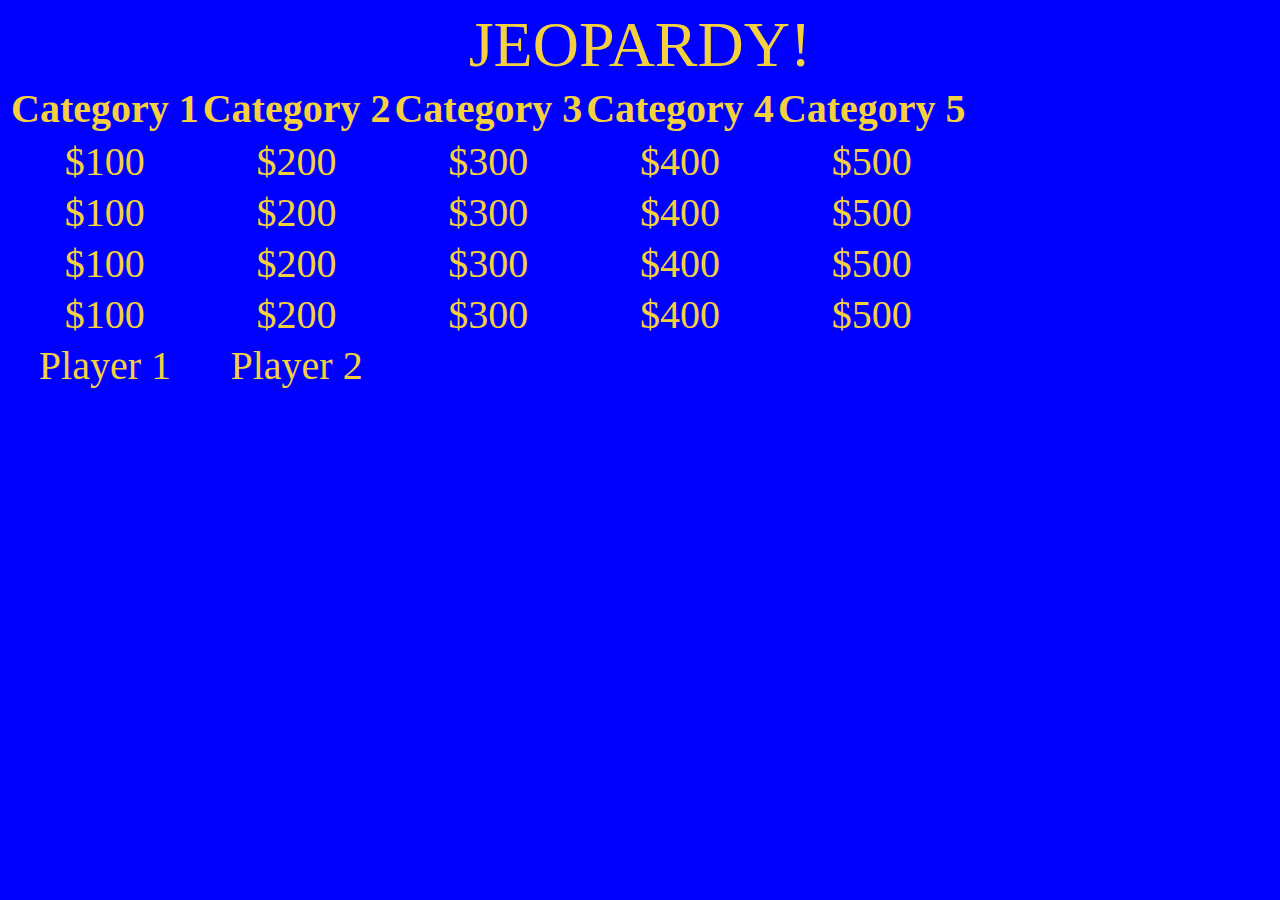
==== index.html @ fe8375d9 "init commit" ====
<!DOCTYPE html>
<html lang="en">

<head>
        <meta charset="UTF-8">
        <meta name="viewport" content="width=device-width, initial-scale=1.0">
        <meta http-equiv="X-UA-Compatible" content="ie=edge">       
        <link rel="stylesheet" type="text/css" href="jeopardy.css">
        
        <title>JEOPARDY</title>
        <header>JEOPARDY!</header>
 </head>
    
    <body>
            <div class='Game-Board'>
                <table class='Categories'>
                    <tr>
                        <th>Category 1</th>
                        <th>Category 2</th>
                        <th>Category 3</th>
                        <th>Category 4</th>
                        <th>Category 5</th>
                        <tr id= 'Answers'>
                        <tr>
                            <td class=' A1' id=' A2'>
                                $100
                            </td>
                                <td class='A' id=' A2'>
                                    $200
                                </td>
                                <td id=' A3'>
                                    $300
                                </td>
                                <td =' A4'>
                                    $400
                                </td>
                                <td id=' A5'>
                                    $500
                                </td>
                        </tr>
                        <td id=' B1'>
                            $100
                        </td>
                        <td id=' B2'>
                            $200
                        </td>
                        <td id=' B3'>
                            $300
                        </td>
                        <td id=' B4'>
                            $400
                        </td>
                        <td id= ' B5'>
                            $500
                        </td>
                        <tr>
                        <td id =' C1'>
                            $100
                        </td>
                        <td id=' C2'>
                            $200
                        </td>
                        <td id=' C3'>
                            $300
                        </td>
                        <td id=' C4'>
                            $400
                        </td>
                        <td id=' C5'>
                            $500
                        </td>
                        </tr>
                    </tr>
                   <td id= 'D1'>
                       $100
                   </td>
                   <td id=' D2'>
                       $200
                   </td>
                   <td id=' D3'>
                       $300
                   </td>
                   <td id =' D4'>
                       $400
                       </td>
                    <td id=' D5'>
                        $500
                    </td>
                    </tr>
                    <tr>
                        <td id=' Player 1'>
                            Player 1
                        </td>
                        <td id=' Player 2'>
                            Player 2
                        </td>
                    </tr>
                </table>
            </div>
     </body>
</html>
---- jeopardy.css ----
header {
    text-align: center;
    color:#F4D03F;
    background-color: blue;
    padding:auto;
    font-size: 64px;
}
body {
    align-content: center;
    background-color: blue;
    font-size: 40px;
}
.Game-Board {
    text-align: center;
    background-color: blue;
}
.Categories {
    text-align: center;
}
th {
   text-align: center; 
    Color:#F4D03F;
}
td{
    color:#F4D03F;
}
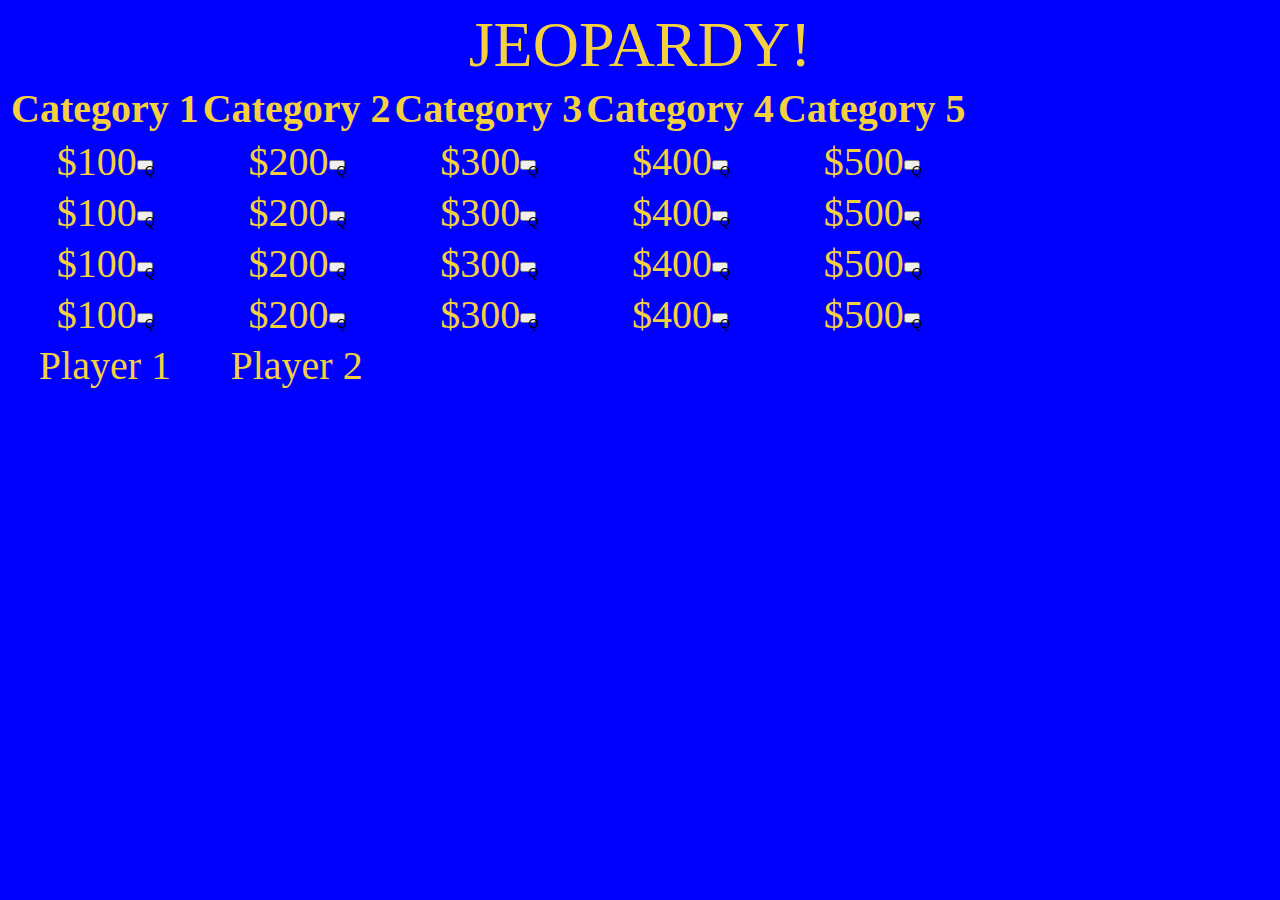
==== commit a4f38269: "adding buttons" ====
--- a/index.html
+++ b/index.html
@@ -6,7 +6,7 @@
         <meta name="viewport" content="width=device-width, initial-scale=1.0">
         <meta http-equiv="X-UA-Compatible" content="ie=edge">       
         <link rel="stylesheet" type="text/css" href="jeopardy.css">
-        
+       
         <title>JEOPARDY</title>
         <header>JEOPARDY!</header>
  </head>
@@ -21,70 +21,70 @@
                         <th>Category 4</th>
                         <th>Category 5</th>
                         <tr id= 'Answers'>
-                        <tr>
+                        </tr>
                             <td class=' A1' id=' A2'>
-                                $100
+                                $100<button style="height:10px; width:10px">Q
                             </td>
                                 <td class='A' id=' A2'>
-                                    $200
+                                    $200<button style="height:10px; width:10px">Q
                                 </td>
                                 <td id=' A3'>
-                                    $300
+                                    $300<button style="height:10px; width:10px">Q
                                 </td>
                                 <td =' A4'>
-                                    $400
+                                    $400<button style="height:10px; width:10px">Q
                                 </td>
                                 <td id=' A5'>
-                                    $500
+                                    $500<button style="height:10px; width:10px">Q
                                 </td>
-                        </tr>
-                        <td id=' B1'>
-                            $100
-                        </td>
+                                </tr>
+                                <td id=' B1'>
+                                $100<button style="height:10px; width:10px">Q
+                                 </td>
                         <td id=' B2'>
-                            $200
+                            $200<button style="height:10px; width:10px">Q
                         </td>
                         <td id=' B3'>
-                            $300
+                            $300<button style="height:10px; width:10px">Q
                         </td>
                         <td id=' B4'>
-                            $400
+                            $400<button style="height:10px; width:10px">Q
                         </td>
                         <td id= ' B5'>
-                            $500
+                            $500<button style="height:10px; width:10px">Q
                         </td>
                         <tr>
                         <td id =' C1'>
-                            $100
+                            $100<button style="height:10px; width:10px">Q
                         </td>
                         <td id=' C2'>
-                            $200
+                            $200<button style="height:10px; width:10px">Q
                         </td>
                         <td id=' C3'>
-                            $300
+                            $300<button style="height:10px; width:10px">Q
                         </td>
                         <td id=' C4'>
-                            $400
+                            $400<button style="height:10px; width:10px">Q
                         </td>
                         <td id=' C5'>
-                            $500
+                            $500<button style="height:10px; width:10px">Q
                         </td>
                         </tr>
                     </tr>
                    <td id= 'D1'>
-                       $100
+                       $100<button style="height:10px; width:10px">Q
                    </td>
                    <td id=' D2'>
-                       $200
+                       $200<button style="height:10px; width:10px">Q
                    </td>
                    <td id=' D3'>
-                       $300
+                       $300<button style="height:10px; width:10px">Q
                    </td>
                    <td id =' D4'>
-                       $400
+                       $400<button style="height:10px; width:10px">Q
                        </td>
                     <td id=' D5'>
-                        $500
+                        $500<button style="height:10px; width:10px">Q
                     </td>
                     </tr>
                     <tr>
--- a/jeopardy.css
+++ b/jeopardy.css
@@ -2,7 +2,6 @@
     text-align: center;
     color:#F4D03F;
     background-color: blue;
-    padding:auto;
     font-size: 64px;
 }
 body {
@@ -16,6 +15,7 @@
 }
 .Categories {
     text-align: center;
+
 }
 th {
    text-align: center; 
@@ -24,3 +24,4 @@
 td{
     color:#F4D03F;
 }
+
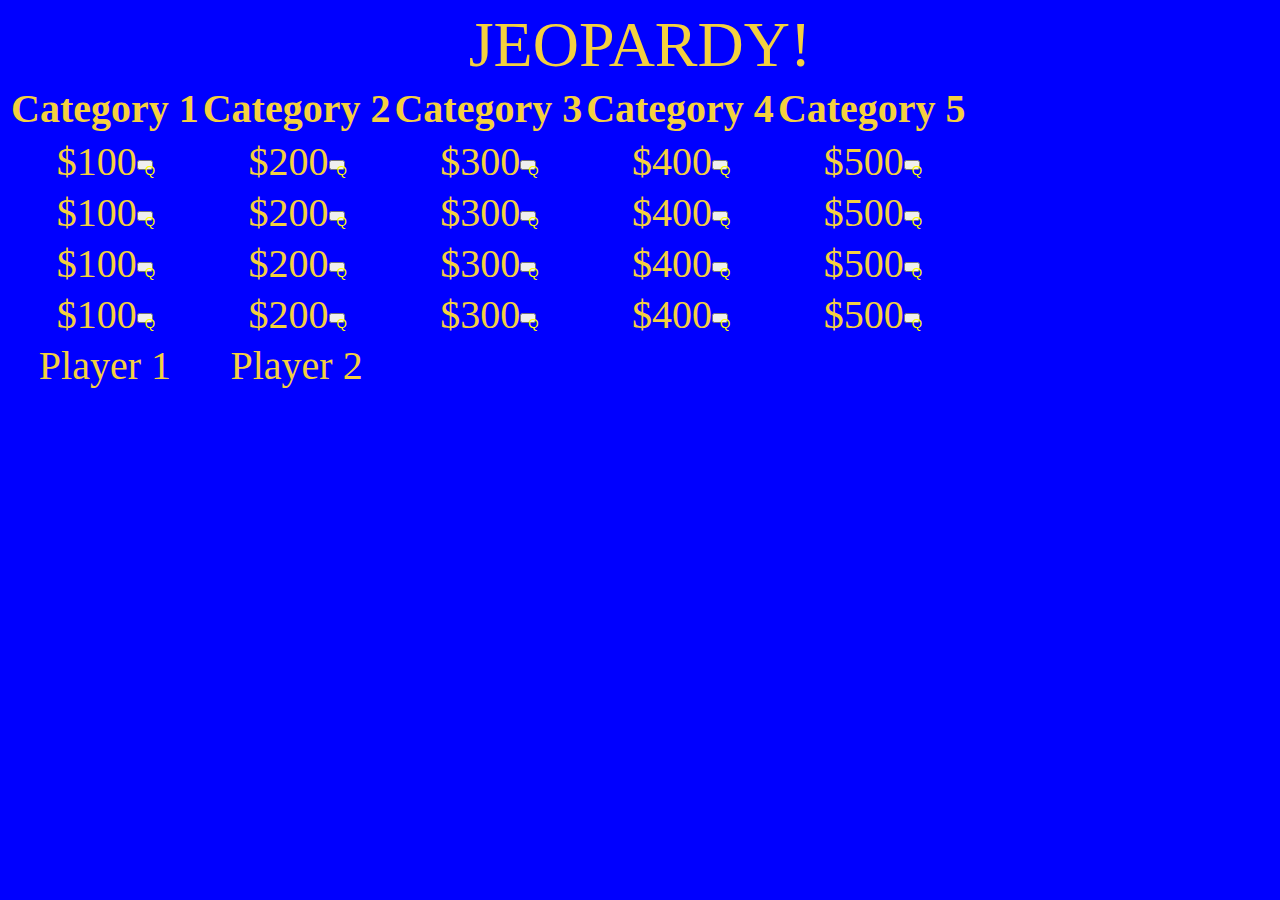
==== commit e0b4b53f: "restarting with materalize" ====
--- a/index.html
+++ b/index.html
@@ -81,7 +81,7 @@
                        $300<button style="height:10px; width:10px">Q
                    </td>
                    <td id =' D4'>
-                       $400<button style="height:10px; width:10px">Q
+                       $400<button style="height:10px; width:10px;">Q
                        </td>
                     <td id=' D5'>
                         $500<button style="height:10px; width:10px">Q
@@ -98,4 +98,6 @@
                 </table>
             </div>
      </body>
+     <script src='jeopardy.js'></script>
+     
 </html>--- a/jeopardy.css
+++ b/jeopardy.css
@@ -24,4 +24,7 @@
 td{
     color:#F4D03F;
 }
+button {
+    color: yellow;
+}
 
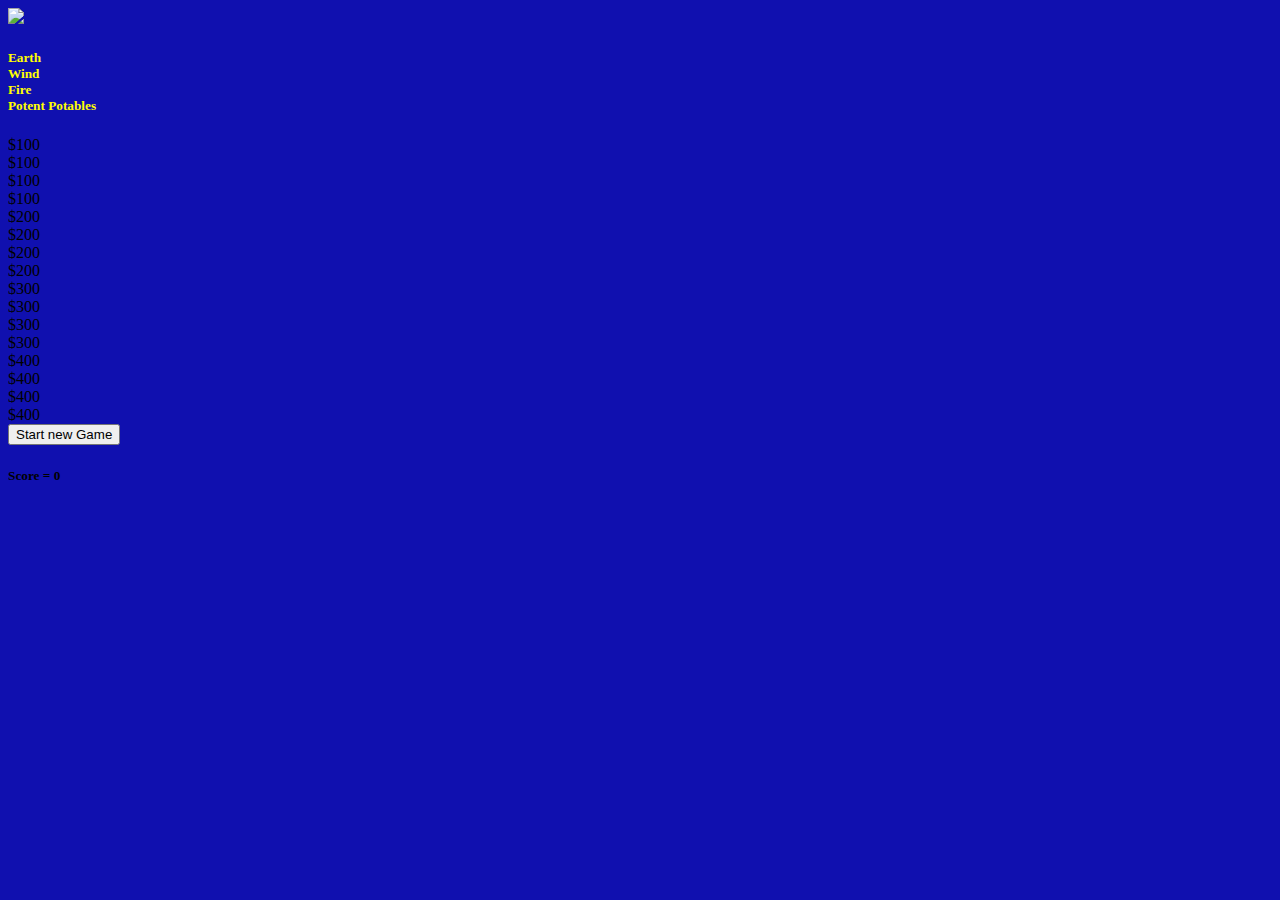
==== commit 5810a836: "reset button" ====
--- a/index.html
+++ b/index.html
@@ -2,102 +2,68 @@
 <html lang="en">
 
 <head>
-        <meta charset="UTF-8">
-        <meta name="viewport" content="width=device-width, initial-scale=1.0">
-        <meta http-equiv="X-UA-Compatible" content="ie=edge">       
-        <link rel="stylesheet" type="text/css" href="jeopardy.css">
-       
-        <title>JEOPARDY</title>
-        <header>JEOPARDY!</header>
- </head>
-    
-    <body>
-            <div class='Game-Board'>
-                <table class='Categories'>
-                    <tr>
-                        <th>Category 1</th>
-                        <th>Category 2</th>
-                        <th>Category 3</th>
-                        <th>Category 4</th>
-                        <th>Category 5</th>
-                        <tr id= 'Answers'>
-                        </tr>
-                            <td class=' A1' id=' A2'>
-                                $100<button style="height:10px; width:10px">Q
-                            </td>
-                                <td class='A' id=' A2'>
-                                    $200<button style="height:10px; width:10px">Q
-                                </td>
-                                <td id=' A3'>
-                                    $300<button style="height:10px; width:10px">Q
-                                </td>
-                                <td =' A4'>
-                                    $400<button style="height:10px; width:10px">Q
-                                </td>
-                                <td id=' A5'>
-                                    $500<button style="height:10px; width:10px">Q
-                                </td>
-                                </tr>
-                                <td id=' B1'>
-                                $100<button style="height:10px; width:10px">Q
-                                 </td>
-                        <td id=' B2'>
-                            $200<button style="height:10px; width:10px">Q
-                        </td>
-                        <td id=' B3'>
-                            $300<button style="height:10px; width:10px">Q
-                        </td>
-                        <td id=' B4'>
-                            $400<button style="height:10px; width:10px">Q
-                        </td>
-                        <td id= ' B5'>
-                            $500<button style="height:10px; width:10px">Q
-                        </td>
-                        <tr>
-                        <td id =' C1'>
-                            $100<button style="height:10px; width:10px">Q
-                        </td>
-                        <td id=' C2'>
-                            $200<button style="height:10px; width:10px">Q
-                        </td>
-                        <td id=' C3'>
-                            $300<button style="height:10px; width:10px">Q
-                        </td>
-                        <td id=' C4'>
-                            $400<button style="height:10px; width:10px">Q
-                        </td>
-                        <td id=' C5'>
-                            $500<button style="height:10px; width:10px">Q
-                        </td>
-                        </tr>
-                    </tr>
-                   <td id= 'D1'>
-                       $100<button style="height:10px; width:10px">Q
-                   </td>
-                   <td id=' D2'>
-                       $200<button style="height:10px; width:10px">Q
-                   </td>
-                   <td id=' D3'>
-                       $300<button style="height:10px; width:10px">Q
-                   </td>
-                   <td id =' D4'>
-                       $400<button style="height:10px; width:10px;">Q
-                       </td>
-                    <td id=' D5'>
-                        $500<button style="height:10px; width:10px">Q
-                    </td>
-                    </tr>
-                    <tr>
-                        <td id=' Player 1'>
-                            Player 1
-                        </td>
-                        <td id=' Player 2'>
-                            Player 2
-                        </td>
-                    </tr>
-                </table>
+    <meta charset="UTF-8">
+    <meta name="viewport" content="width=device-width, initial-scale=1.0">
+    <meta http-equiv="X-UA-Compatible" content="ie=edge">
+    <link type="text/css" rel="stylesheet" href="https://cdnjs.cloudflare.com/ajax/libs/materialize/0.100.2/css/materialize.min.css"
+        media="screen,projection" />
+                <link rel="stylesheet" type="text/css" href="jeopardy.css">
+
+</head>
+<title>JEOPARDY</title>
+<title>JEOPARDY</title>
+
+
+
+<body>
+    <div class='container'>
+        <div class='row center'>
+                <img class="img-responsive" src="https://vignette.wikia.nocookie.net/gameshows/images/9/9e/365508.jpg/revision/latest?cb=20140129073357">
+                
+        </div>
+        <h5>
+            <div class='row center Categories'>
+                <div class=' col s3'>Earth</div>
+                <div class='col s3'>Wind</div>
+                <div class='col s3'>Fire</div>
+                <div class='col s3'>Potent Potables</div>
             </div>
-     </body>
-     <script src='jeopardy.js'></script>
-     
+        </h5>
+        <div class='row center section $100'>
+            <div class='btn col s3 earthOneHundred'>$100</div>
+            <div class='btn col s3 windOneHundred'>$100</div>
+            <div class='btn col s3 fireOneHundred'>$100</div>
+            <div class='btn col s3 potentPotablesOneHundred'>$100</div>
+        </div>
+        <div class='row center section $200'>
+            <div class='btn col s3 earthTwoHundred'>$200</div>
+            <div class='btn col s3 windTwoHundred'>$200</div>
+            <div class='btn col s3 fireTwoHundred'>$200</div>
+            <div class='btn col s3 potentPotablesTwoHundred'>$200</div>
+        </div>
+        <div class='row center section $300'>
+            <div class='btn col s3 earthThreeHundred'>$300</div>
+            <div class='btn col s3 windThreeHundred'>$300</div>
+            <div class='btn col s3 fireThreeHundred'>$300</div>
+            <div class='btn col s3 potentPotablesThreeHundred'>$300</div>
+        </div>
+        <div class='row center section $400'>
+            <div class='btn col s3 earthFourHundred'>$400</div>
+            <div class='btn col s3 windFourHundred'>$400</div>
+            <div class='btn col s3 fireFourHundred'>$400</div>
+            <div class='btn col s3 potentPotablesFourHundred'>$400</div>
+        </div>
+        <button class='NewGame' type="reset" value="Reset">Start new Game</button>
+        <div class="input-field col s3">
+        <h5>Score = <span class='scoreUpdate'>0</span></h5>
+       </div>
+
+
+        <script type="text/javascript" src="https://code.jquery.com/jquery-3.2.1.min.js"></script>
+        <link rel="stylesheet" href="https://cdnjs.cloudflare.com/ajax/libs/materialize/0.100.2/css/materialize.min.css">
+
+        <script src="https://cdnjs.cloudflare.com/ajax/libs/materialize/0.100.2/js/materialize.min.js"></script>
+        <script src="./jeopardy.js"></script>
+</body>
+
 </html>--- a/jeopardy.css
+++ b/jeopardy.css
@@ -1,30 +1,16 @@
-header {
-    text-align: center;
-    color:#F4D03F;
-    background-color: blue;
-    font-size: 64px;
+h1 {
+color: #E1E108;
+
+    
 }
 body {
-    align-content: center;
-    background-color: blue;
-    font-size: 40px;
+    background-color: #1010AF;
 }
-.Game-Board {
-    text-align: center;
-    background-color: blue;
+.Categories{
+    color:yellow;
+    border:1px;
 }
-.Categories {
-    text-align: center;
-
-}
-th {
-   text-align: center; 
-    Color:#F4D03F;
-}
-td{
-    color:#F4D03F;
-}
-button {
-    color: yellow;
+h5 {
+    border: 1px, yellow;
 }
 
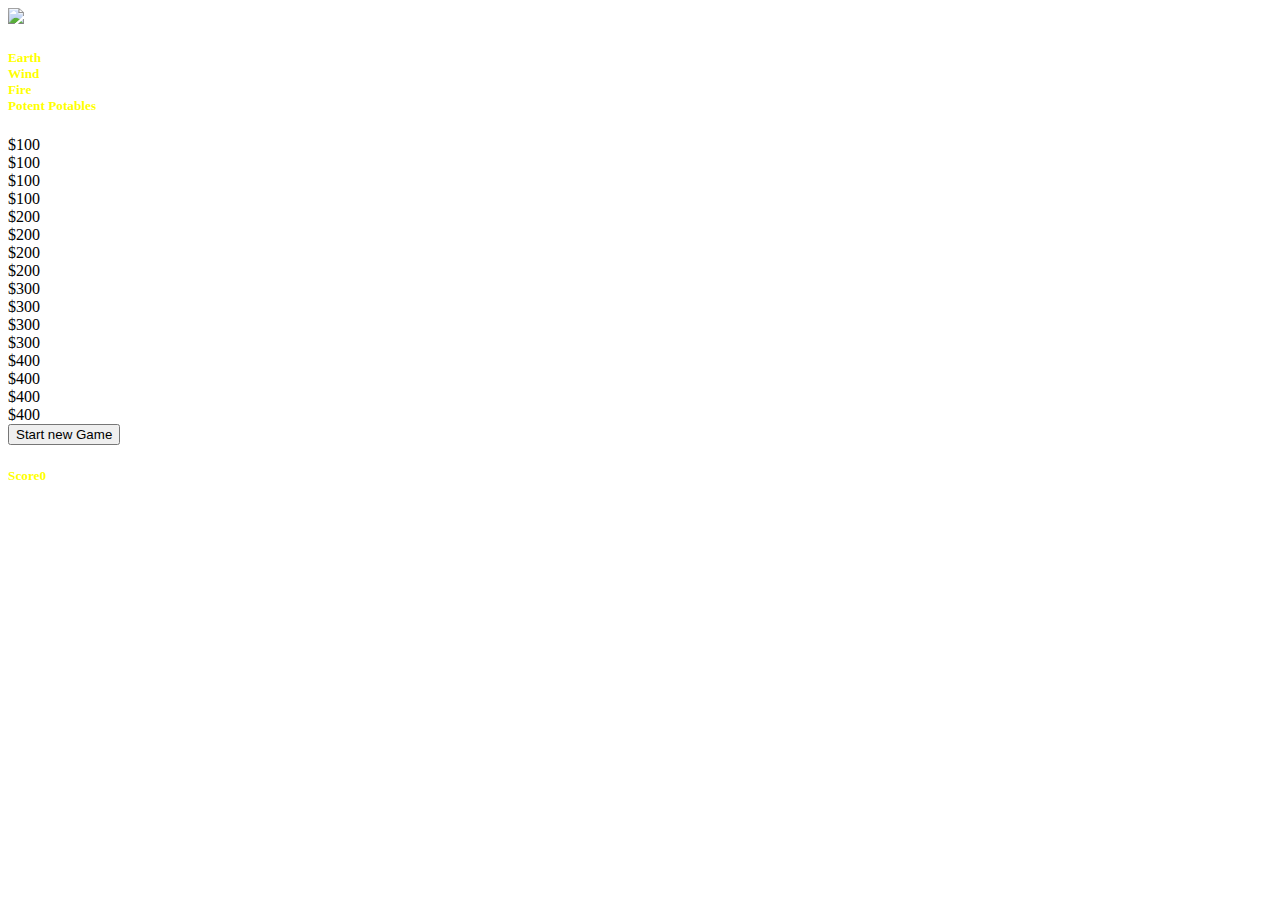
==== commit 36922f0c: "background image" ====
--- a/index.html
+++ b/index.html
@@ -11,11 +11,11 @@
 
 </head>
 <title>JEOPARDY</title>
-<title>JEOPARDY</title>
 
 
 
 <body>
+<div>
     <div class='container'>
         <div class='row center'>
                 <img class="img-responsive" src="https://vignette.wikia.nocookie.net/gameshows/images/9/9e/365508.jpg/revision/latest?cb=20140129073357">
@@ -30,7 +30,7 @@
             </div>
         </h5>
         <div class='row center section $100'>
-            <div class='btn col s3 earthOneHundred'>$100</div>
+            <div class='col s3 earthOneHundred'>$100</div>
             <div class='btn col s3 windOneHundred'>$100</div>
             <div class='btn col s3 fireOneHundred'>$100</div>
             <div class='btn col s3 potentPotablesOneHundred'>$100</div>
@@ -54,9 +54,10 @@
             <div class='btn col s3 potentPotablesFourHundred'>$400</div>
         </div>
         <button class='NewGame' type="reset" value="Reset">Start new Game</button>
-        <div class="input-field col s3">
-        <h5>Score = <span class='scoreUpdate'>0</span></h5>
+        <div class="card-panel input-field col s3 green">
+        <h5>Score<span class='scoreUpdate'>0</span></h5>
        </div>
+</div>
 
 
         <script type="text/javascript" src="https://code.jquery.com/jquery-3.2.1.min.js"></script>
--- a/jeopardy.css
+++ b/jeopardy.css
@@ -1,16 +1,20 @@
 h1 {
 color: #E1E108;
-
+}
+body {
+    background-image:url('https://peopledotcom.files.wordpress.com/2016/12/jeopardy.jpg?w=2000');
+    background-image: auto;
+}
     
 }
-body {
-    background-color: #1010AF;
-}
 .Categories{
-    color:yellow;
+    color:hsla(60, 86%, 49%, 0.58);
     border:1px;
 }
-h5 {
-    border: 1px, yellow;
+.scoreUpdate{
+    color: yellow;
+}
+h5{
+    color: yellow;
 }
 
